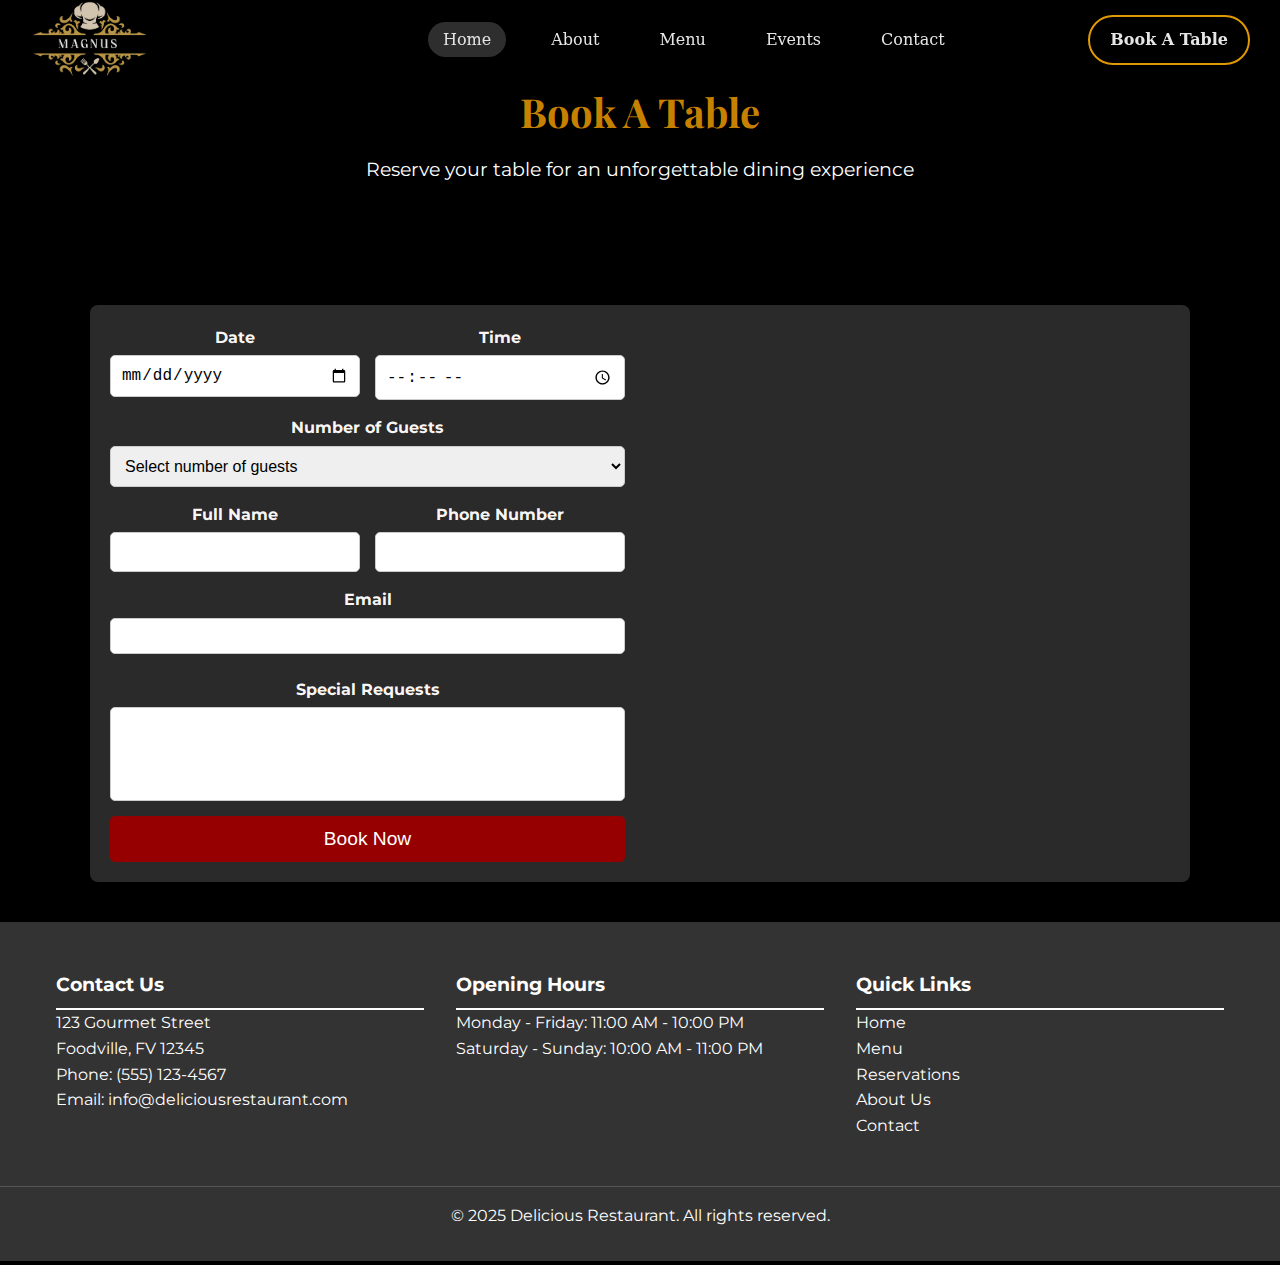
==== book.html @ 46269910 "initial commit" ====
<!DOCTYPE html>
<html lang="en">
<head>
    <meta charset="UTF-8">
    <meta name="viewport" content="width=device-width, initial-scale=1.0">
    <title>Book A Table - Magnus Restaurant</title>
    <link rel="stylesheet" href="style_home.css">
    <link href="https://fonts.googleapis.com/css2?family=Playfair+Display:wght@400;700&family=Montserrat:wght@400;700&display=swap" rel="stylesheet">
</head>
<body>
 <header>
        
        <div class="logo">
            <img src="pictures_icons/Logo3.png" alt="Magnus">
           
        </div>
        <nav>
            <ul>
                <li><a href="home.html" class="active">Home</a></li>
                <li><a href="home.html#about">About</a></li>
                <li><a href="home.html#menu">Menu</a></li>
                <li><a href="home.html#events">Events</a></li>
                <li><a href="home.html#contact">Contact</a></li>
            </ul>
        </nav>
        <a href="book.html" class="book-btn">Book A Table</a>

        <script>
            const navLinks= document.querySelectorAll("nav ul li a");
             navLinks.forEach(link => {
        link.addEventListener("click", function () {
 navLinks.forEach(nav => nav.classList.remove("active"));
            this.classList.add("active");
        });
    });
        </script>
    </header>

    <main class="booking-page">
        <section class="booking-hero">
            <h1>Book A Table</h1>
            <p>Reserve your table for an unforgettable dining experience</p>
        </section>

        <section class="booking-container">
            <div class="booking-form">
                <form>
                    <div class="form-row">
                        <div class="form-group">
                            <label for="date">Date</label>
                            <input type="date" id="date" required>
                        </div>
                        <div class="form-group">
                            <label for="time">Time</label>
                            <input type="time" id="time" required>
                        </div>
                    </div>
                    <div class="form-row">
                        <div class="form-group">
                            <label for="guests">Number of Guests</label>
                            <select id="guests" required>
                                <option value="">Select number of guests</option>
                                <option value="1">1 Person</option>
                                <option value="2">2 People</option>
                                <option value="3">3 People</option>
                                <option value="4">4 People</option>
                                <option value="5">5 People</option>
                                <option value="6">6 People</option>
                                <option value="7+">7+ People</option>
                            </select>
                        </div>
                    </div>
                    <div class="form-row">
                        <div class="form-group">
                            <label for="name">Full Name</label>
                            <input type="text" id="name" required>
                        </div>
                        <div class="form-group">
                            <label for="phone">Phone Number</label>
                            <input type="tel" id="phone" required>
                        </div>
                    </div>
                    <div class="form-group">
                        <label for="email">Email</label>
                        <input type="email" id="email" required>
                    </div>
                    <div class="form-group">
                        <label for="special-requests">Special Requests</label>
                        <textarea id="special-requests" rows="4"></textarea>
                    </div>
                    <button type="submit" class="submit-btn">Book Now</button>
                </form>
            </div>
            <div class="booking-map">
                <div class="map-container">
                    <iframe src="https://www.google.com/maps/embed?pb=!1m18!1m12!1m3!1d2996.325020754533!2d19.8226488120105!3d41.32354527118844!2m3!1f0!2f0!3f0!3m2!1i1024!2i768!4f13.1!3m3!1m2!1s0x135031197b91b75f%3A0x4e11c84d4518fbd4!2sEnsari!5e0!3m2!1sen!2s!4v1741081739676!5m2!1sen!2s" width="600" height="400" style="border:0;" allowfullscreen="" loading="lazy" referrerpolicy="no-referrer-when-downgrade"></iframe>
            
                </div>
            </div>
        </section>
    </main>

    <footer>
        <div class="footer-content">
            <div class="footer-section">
                <h3>Contact Us</h3>
                <p>123 Gourmet Street<br>Foodville, FV 12345</p>
                <p>Phone: (555) 123-4567</p>
                <p>Email: info@deliciousrestaurant.com</p>
            </div>
            <div class="footer-section">
                <h3>Opening Hours</h3>
                <ul>
                    <li>Monday - Friday: 11:00 AM - 10:00 PM</li>
                    <li>Saturday - Sunday: 10:00 AM - 11:00 PM</li>
                </ul>
            </div>
            <div class="footer-section">
                <h3>Quick Links</h3>
                <ul>
                    <li><a href="home.html">Home</a></li>
                    <li><a href="home.html#menu">Menu</a></li>
                    <li><a href="home.html#events">Reservations</a></li>
                    <li><a href="home.html#about">About Us</a></li>
                    <li><a href="home.html#contact">Contact</a></li>
                </ul>
            </div>
           
        </div>
        <div class="copyright">
            <p>&copy; 2025 Delicious Restaurant. All rights reserved.</p>
        </div>
    </footer>

</body>
</html>
<style>


  /*footer*/
  footer {
            background-color: #333;
            color: #fff;
            padding: 2rem 0;
            margin: 0;
        }
        .footer-content {
            display: flex;
            flex-wrap: wrap;
            justify-content: space-around;
            max-width: 1200px;
            margin: 0 auto;
        }
        .footer-section {
            flex: 1;
            margin: 1rem;
            min-width: 200px;
        }
        h3 {
            border-bottom: 2px solid #fff;
            padding-bottom: 0.5rem;
        }
        ul {
            list-style-type: none;
            padding: 0;
        }
        a {
            color: #fff;
            text-decoration: none;
        }
        a:hover {
            text-decoration: underline;
        }
        .social-icons a {
            font-size: 1.5rem;
            margin-right: 1rem;
        }
        input[type="email"] {
            width: 100%;
            padding: 0.5rem;
            margin-bottom: 0.5rem;
        }
        button {
            background-color: #f4a460;
            border: none;
            color: #fff;
            cursor: pointer;
            padding: 0.5rem 1rem;
        }
        .copyright {
            text-align: center;
            margin-top: 2rem;
            padding-top: 1rem;
            border-top: 1px solid #555;
        }
  
    /* General Styles */
    body {
        font-family: 'Montserrat', sans-serif;
        margin: 0;
        padding: 0;
        background-color: #000000;
        color: rgba(255, 252, 252, 0.992);
    }

    /* Booking Hero Section */
    .booking-hero {
        text-align: center;
        background: url('pictures_icons/restaurant-bg.jpg') no-repeat center center/cover;
        color: white;
        padding: 80px 20px;
    }

    .booking-hero h1 {
        font-family: 'Playfair Display', serif;
        font-size: 2.5rem;
        margin-bottom: 10px;
        color:#ffa600cc;
    }

    .booking-hero p {
        font-size: 1.2rem;
        margin-top: 5px;
    }

    /* Booking Form Container */
    .booking-container {
        display: flex;
        justify-content: space-between;
        align-items: flex-start;
        max-width: 1100px;
        margin: 40px auto;
        padding: 20px;
        background: rgb(43, 42, 42);
        box-shadow: 0px 4px 10px rgba(0, 0, 0, 0.1);
        border-radius: 8px;
        gap: 30px;
    }

    /* Booking Form */
    .booking-form {
        flex: 1;
    }

    form {
        display: flex;
        flex-direction: column;
        gap: 15px;
    }

    .form-row {
        display: flex;
        gap: 15px;
    }

    .form-group {
        flex: 1;
        display: flex;
        flex-direction: column;
    }

    label {
        font-weight: bold;
        margin-bottom: 5px;
    }

    input, select, textarea {
        padding: 10px;
        border: 1px solid #ccc;
        border-radius: 5px;
        font-size: 1rem;
        width: 100%;
        box-sizing: border-box;
    }

    textarea {
        resize: none;
    }

    /* Submit Button */
    .submit-btn {
        background-color: #960000;
        color: white;
        border: none;
        padding: 12px;
        font-size: 1.2rem;
        cursor: pointer;
        border-radius: 5px;
        transition: background 0.3s ease-in-out;
    }

    .submit-btn:hover {
        background-color: #D4AF37;
    }

    /* Booking Map */
    .booking-map {
        flex: 1;
        display: flex;
        justify-content: center;
    }

    .map-container {
        width: 100%;
        height: 400px;
        border-radius: 8px;
        overflow: hidden;
        position: relative;
    }

    /* Fixed iframe positioning */
    .map-container iframe {
        width: 100%;
        height: 100%;
        border: 0;
    }
    
    /* Spacer div to create space above the map */
    .map-spacer {
        height: 60px;
        width: 100%;
    }

    @media screen and (max-width: 653px) {
        .booking-container {
            flex-direction: column;
            align-items: center;
        }

        .form-row {
            flex-direction: column;
            gap: 10px;
        }
        
        .booking-form, .booking-map {
            width: 100%;
        }

        .map-container {
            height: 300px;
            margin-top: 20px;
        }
    }



    @media screen and (max-width: 480px) {
        .booking-hero {
            padding: 50px 10px;
        }

        .booking-hero h1 {
            font-size: 1.6rem;
        }

        .booking-hero p {
            font-size: 0.9rem;
        }

        .booking-container {
            width: 100%;
            padding: 15px;
            gap: 20px;
            margin: 20px auto;
        }

        .booking-form {
            width: 100%;
        }

        input, select, textarea {
            font-size: 0.9rem;
        }

        .submit-btn {
            width: 100%;
            font-size: 1rem;
            padding: 12px;
        }

        .booking-map {
            width: 100%;
        }

        .map-container {
            height: 200px;
        }
        
        .map-spacer {
            height: 40px; 
        }
    }
</style>
---- style_home.css ----
body {
    font-family: 'Montserrat', sans-serif;
    margin: 0;
    padding: 0;
    color: #333;
}

/* Nav */
header {
    display: flex;
    justify-content: space-between;
    align-items: center; 
    position: fixed;
    padding: 20px 30px; 
    padding-top: 0;
    padding-bottom: 0;
    background-color:#0000008b; 
    font-family: 'Serif', sans-serif;
    width: 100%;
    z-index: 1000; 
    box-sizing: border-box;
    opacity: 0.9;
}

/* Logo  */
.logo {
    display: flex;
    align-items: center;
}

.logo img {
    height: 80px;
    margin-right: 150px;
}

/* Nav Menu */
nav ul {
    list-style: none;
    display: flex;
    gap: 30px;
    padding: 0;
    margin: 0;
}

nav ul li {
    list-style: none;
}

nav ul li a {
    text-decoration: none;
    color: #fff; 
    font-size: 16px;
    font-weight: 500;
    padding: 8px 15px;
    transition: background-color 0.3s ease, color 0.3s ease; 
    border-radius: 20px;
}

/* Active  item */
nav ul li a.active {
    background-color: rgba(255, 255, 255, 0.2); 
    color: rgb(255, 253, 253);
}

/* Hover effect */
nav ul li a:hover {
    background-color: rgba(203, 201, 201, 0.3);
    color: rgb(255, 255, 255); 
    border-radius: 20px;
}

/* Book A Table Button */
.book-btn {
    text-decoration: none;
    color: rgb(255, 255, 255);
    font-size: 16px;
    font-weight: bold;
    padding: 10px 20px;
   
    border: 2px solid #f8ab04;
    border-radius: 25px;
    transition: all 0.3s ease;
}

.book-btn:hover {
    background-color: rgba(241, 186, 21, 0.924);
}



/* faqa par */
section {
    padding: 120px 20px;
    text-align: center;
}


.hero {
    position: relative;
    color: rgb(0, 0, 0);
    text-align: center;
    height: 100vh; 
    display: flex;
    flex-direction: column;
    justify-content: center;
    align-items: center;
    font-size: 20px;
    padding: 0 20px;
}


.hero::before {
    content: "";
    position: absolute;
    top: 0;
    left: 0;
    width: 100%;
    height: 100%;
    background: url('pictures_icons/hero2.png') no-repeat center center/cover;
    z-index: -1;
}


.hero h1 {
    font-size: 60px;
    margin-bottom: 15px;
    font-family: 'Playfair Display', serif;
    font-weight: bold;
    letter-spacing: 1px;
    color: #3c2c1e; 
}

.hero p {
    font-size: 18px;
    color: #333;
    max-width: 600px;
    margin-bottom: 30px;
}


.cta-buttons {
    display: flex;
    gap: 15px;
}


.btn {
    padding: 12px 25px;
    text-decoration: none;
    border-radius: 50px;
    font-size: 18px;
    font-weight: bold;
    transition: 0.4s;
    display: inline-block;
}

.btn.primary {
    background: #960000;
    color: white;
}

.btn.primary:hover {
    background: #D4AF37;
}


.btn.secondary {
    border: 2px solid #960000;
    color: #960000;
    background: white;
}

.btn.secondary:hover {
    background: #D4AF37;
    color: white;
    border:#D4AF37;
}

section h2 {
    font-size: 40px;
    margin-bottom: 20px;
    font-family: 'Cormorant Garamond', serif;
    font-weight: bold;
    text-transform: uppercase;
    color: rgb(0, 0, 0);
    letter-spacing: 1.5px;
}




body {
    background: #000000; 
    color: #000000;
    font-family: 'Lora', serif;
}


/* menu ne home */
.menu-section {
    display: flex;
    justify-content: center;
    gap: 20px;
    padding: 50px 20px;
}
.menu-card {
    background: white;
    border-radius: 10px;
    padding: 20px;
    width: 200px;
    box-shadow: 0 2px 10px rgba(0, 0, 0, 0.1);
    transition: transform 0.3s ease-in-out;
}
.menu-card:hover {
    transform: translateY(-5px);
}
.menu-card img {
    width: 60px;
    height: 60px;
    background: #f3f3f3;
    border-radius: 50%;
    padding: 10px;
}
.menu-card h3 {
    margin: 15px 0 10px;
    font-size: 18px;
}
.menu-card p {
    font-size: 14px;
    color: #666;
}
.menu-card a {
    display: block;
    margin-top: 15px;
    color: #b30000;
    font-weight: bold;
    text-decoration: none;
}
.menu-card a:hover {
    text-decoration: underline;
}


/* evente ne home */
    
    .events {
        padding: 40px 50px;
        background-color: #111;
        text-align: center;
    }
    
    .events h2 {
        font-size: 46px;
        margin-bottom: 30px;
        color: #D4AF37; 
    }
    
    .events p {
        max-width: 800px;
        margin: 0 auto 50px;
        line-height: 1.6;
        font-size: 18px;
    }
   
    .events h2, .events p, .event-type h3, .event-type p, .event-type a {
        color: #ffffff;
    }
    .event-types {
        display: flex;
        flex-wrap: wrap;
        justify-content: center;
        gap: 40px;
        margin-top: 50px;
    }
    
    .event-type {
        width: 300px;
        background-color: #000000;
        padding: 40px 30px;
        border: 1px solid #333;
        transition: 0.3s;
    }
    
    .event-type:hover {
        border-color: #D4AF37; 
        transform: translateY(-10px);
    }
    
    .event-type img {
        width: 100%;
        height: 200px;
        object-fit: cover;
        margin-bottom: 20px;
    }
    
    .event-type h3 {
        font-size: 24px;
        margin-bottom: 15px;
        color: #D4AF37; 
    }
    
    .event-type p {
        margin-bottom: 25px;
        font-size: 16px;
    }
    
    .event-type a {
        display: inline-block;
        padding: 10px 25px;
        background-color: #960000;
        color: rgb(255, 255, 255);
        text-decoration: none;
        transition: 0.3s;
    }
    
    .event-type a:hover {
        background-color: #D4AF37; 
        color: rgb(255, 255, 255);
    }
  


/* about ne home */
#about {
    width: 100%;
    background-color: rgb(253, 253, 253);
}

.about-section {
    display: flex;
    width: 100%;
    max-width: 100%;
    gap: 5%;
    padding: 5% 8%;
    align-items: center;
    background-color: rgb(253, 253, 253);
}

.image-container {
    position: relative;
    flex: 1;
}

.image-container img {
    width: 100%;
    height: auto;
    border-radius: 10px;
    object-fit: cover;
}

.text-container {
    flex: 1;
}

.text-container h2 {
    font-size: clamp(24px, 4vw, 36px);
    margin-bottom: 20px;
    font-family: 'Playfair Display', serif;
    color: rgb(0, 0, 0);
    line-height: 1.3;
}

.text-container p {
    font-size: clamp(14px, 2vw, 18px);
    margin-bottom: 20px;
    line-height: 1.6;
}

.btn {
    display: inline-block;
    padding: 12px 25px;
    background: #960000;
    border: 2px solid #D4AF37;
    border-radius: 30px;
    text-decoration: none;
    color: white;
    font-weight: bold;
    font-size: clamp(14px, 1.5vw, 16px);
    transition: background 0.4s ease-in-out, color 0.4s ease-in-out, border 0.4s ease-in-out;
}

.btn:hover {
    background: #D4AF37;
    color: white;
}



/* ikonat e rrjeteve sociale te kontakti */

.fa {
    padding: 20px;
    font-size: 30px;
    width: 50px;
    text-align: center;
    text-decoration: none;
  }
  
  .fa:hover {
    opacity: 0.7;
  }


  .fa-facebook {
    background: #3B5998;
    color: white;
  }
  
 
  .fa-twitter {
    background: #55ACEE;
    color: white;
  }

  .fa-instagram{
      background: red;
      color: white;
  }


 /* kontakt ne home*/
 .contact {
    padding: 100px 50px;
    background-color: #111;
    display: flex;
    flex-wrap: wrap;
    justify-content: space-between;
    gap: 50px;
}

.contact-info {
    flex: 1;
    min-width: 300px;
    color: white;
}

.contact-info h2 {
    font-size: 46px;
    margin-bottom: 30px;
    color: #D4AF37; 
}

.contact-info p {
    margin-bottom: 20px;
    line-height: 1.6;
    font-size: 18px;
}

.contact-form {
    flex: 1;
    min-width: 300px;
}

.contact-form form {
    display: flex;
    flex-direction: column;
    gap: 20px;
}



.contact-form button {
    padding: 15px;
    background-color: #960000; 
    color: #fff;
    border: none;
    cursor: pointer;
    transition: 0.3s;
    font-family: inherit;
}
.contact-form input, .contact-form textarea {
    padding: 15px;
    background-color: #2c2c2c;
    border: 1px solid rgb(81, 81, 81);
    color: #e0e0e0;
    font-family: inherit;
    width: 100%;
    box-sizing: border-box;
}
.contact-form button:hover {
    background-color: #D4AF37;
    color: #000;
}





        /* footer */
        body {
            font-family: Arial, sans-serif;
            line-height: 1.6;
            margin: 0;
            padding: 0;
        }
        footer {
            background-color: #333;
            color: #fff;
            padding: 2rem 0;
            margin: 0;
        }
        .footer-content {
            display: flex;
            flex-wrap: wrap;
            justify-content: space-around;
            max-width: 1200px;
            margin: 0 auto;
        }
        .footer-section {
            flex: 1;
            margin: 1rem;
            min-width: 200px;
        }
        h3 {
            border-bottom: 2px solid #fff;
            padding-bottom: 0.5rem;
        }
        ul {
            list-style-type: none;
            padding: 0;
        }
        a {
            color: #fff;
            text-decoration: none;
        }
        a:hover {
            text-decoration: underline;
        }
        .social-icons a {
            font-size: 1.5rem;
            margin-right: 1rem;
        }
        input[type="email"] {
            width: 100%;
            padding: 0.5rem;
            margin-bottom: 0.5rem;
        }
        button {
            background-color: #f4a460;
            border: none;
            color: #fff;
            cursor: pointer;
            padding: 0.5rem 1rem;
        }
        .copyright {
            text-align: center;
            margin-top: 2rem;
            padding-top: 1rem;
            border-top: 1px solid #555;
        }







        @media (max-width: 768px) {
          
            header {
                flex-direction: column;
                padding: 10px;
            }
            
            .logo img {
                margin-right: 0;
                margin-bottom: 10px;
               padding-right: 300;
               
            }
            
            nav ul {
                flex-direction: column;
                gap: 10px;
            }
            
            .book-btn {
                margin-top: 10px;
            }

           
            .hero h1 {
                font-size: 36px;
            }

            .hero p {
                font-size: 16px;
            }

           
            .menu-section {
                flex-direction: column;
                align-items: center;
            }

            .menu-card {
                width: 80%;
                max-width: 300px;
            }

           
            .container {
                flex-direction: column;
            }

            .image-container, .text-container {
                width: 100%;
            }

       
            .event-types {
                flex-direction: column;
                align-items: center;
            }

            .event-type {
                width: 80%;
                max-width: 300px;
            }

           
            .contact {
                flex-direction: column;
            }

            .contact-info, .contact-form {
                width: 100%;
            }

       
            .footer-content {
                flex-direction: column;
            }

            .footer-section {
                width: 100%;
                margin: 1rem 0;
            }
        }


        @media (max-width: 768px) {
            .about-section {
                flex-direction: column;
                gap: 40px;
                padding: 40px 5%;
            }
            
            .image-container, .text-container {
                flex: none;
                width: 100%;
            }
            
            .text-container h2 {
                text-align: center;
            }
            
            .text-container p {
                text-align: center;
            }
            
            .text-container .btn {
                display: block;
                margin: 0 auto;
                text-align: center;
                max-width: 200px;
            }
        }
        * {
            margin: 0;
            padding: 0;
            box-sizing: border-box;
        }
        
        body {
            font-family: Arial, sans-serif;
            line-height: 1.6;
        }
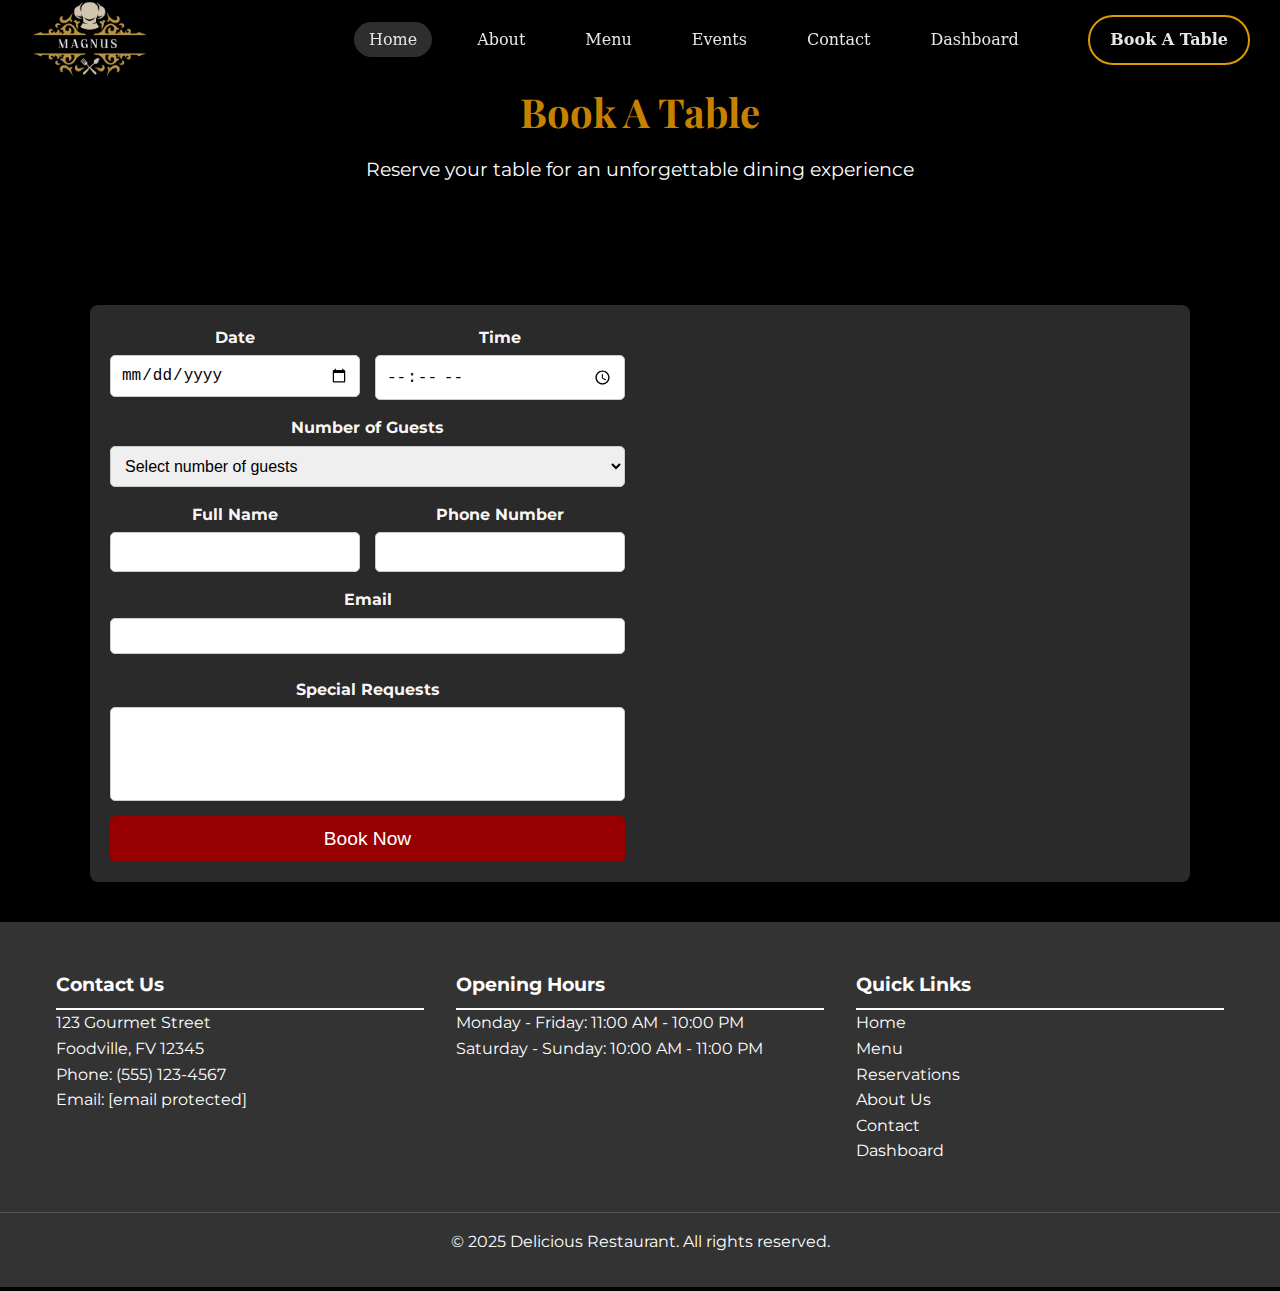
==== commit 3728527f: "add dashboard" ====
--- a/book.html
+++ b/book.html
@@ -21,6 +21,7 @@
                 <li><a href="home.html#menu">Menu</a></li>
                 <li><a href="home.html#events">Events</a></li>
                 <li><a href="home.html#contact">Contact</a></li>
+                <li><a href="dashboard.html">Dashboard</a></li>
             </ul>
         </nav>
         <a href="book.html" class="book-btn">Book A Table</a>
@@ -106,7 +107,7 @@
                 <h3>Contact Us</h3>
                 <p>123 Gourmet Street<br>Foodville, FV 12345</p>
                 <p>Phone: (555) 123-4567</p>
-                <p>Email: info@deliciousrestaurant.com</p>
+                <p>Email: <a href="/cdn-cgi/l/email-protection" class="__cf_email__" data-cfemail="573e3931381733323b3e343e382224253224233622253639237934383a">[email&#160;protected]</a></p>
             </div>
             <div class="footer-section">
                 <h3>Opening Hours</h3>
@@ -123,6 +124,7 @@
                     <li><a href="home.html#events">Reservations</a></li>
                     <li><a href="home.html#about">About Us</a></li>
                     <li><a href="home.html#contact">Contact</a></li>
+                    <li><a href="dashboard.html">Dashboard</a></li>
                 </ul>
             </div>
            
@@ -132,7 +134,7 @@
         </div>
     </footer>
 
-</body>
+<script data-cfasync="false" src="/cdn-cgi/scripts/5c5dd728/cloudflare-static/email-decode.min.js"></script></body>
 </html>
 <style>
 
@@ -390,4 +392,4 @@
             height: 40px; 
         }
     }
-</style>+</style>
